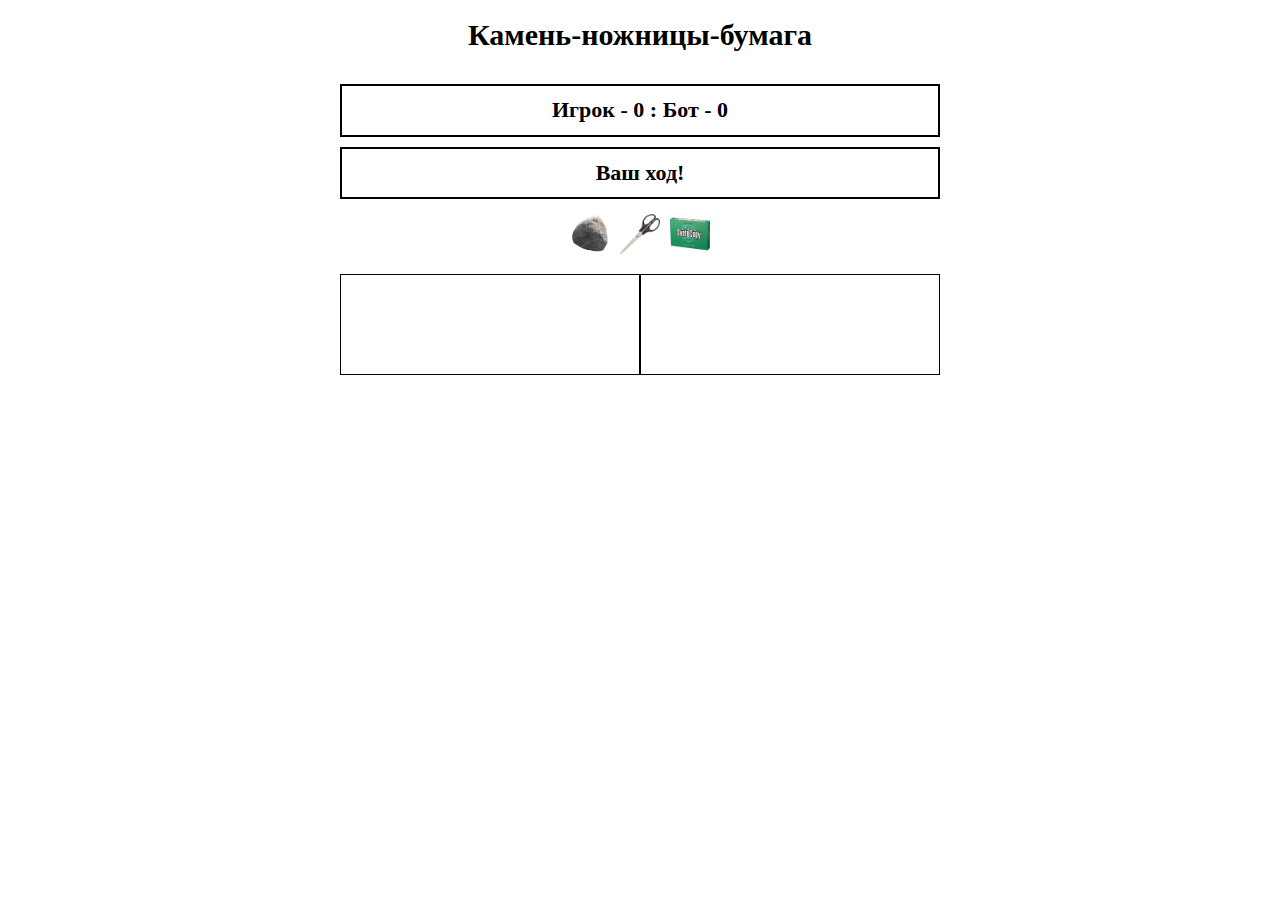
==== qagame/index.html @ 39581d02 "Add files via upload" ====
<!DOCTYPE html>
<html lang="ru">
<head>
	<meta charset="UTF-8">
	<meta name="viewport" content="width=device-width, initial-scale=1.0">
	<meta http-equiv="Cache-Control" content="no-cache">
	<title>Камень-ножницы-бумага</title>
	<link rel="stylesheet" href="style.css">
	<script defer src="script.js"></script>
</head>
<body>
	<div class="wrapper">
		<h1>Камень-ножницы-бумага</h1>
		<div class="score">
			Игрок - 0 : Бот - 0
		</div>
		<div class="info">
			Ваш ход!
		</div>
		<div class="choice-item">
			<div class="choice-item__item" data-id="0">
				<img src="stone.png">
			</div>
			<div class="choice-item__item" data-id="1">
				<img src="scissors.png">
			</div>
			<div class="choice-item__item" data-id="2">
				<img src="papper.png">
			</div>
		</div>
		<div class="container">
			<div class="user-side">
				<div class="item"></div>
			</div>
			<div class="bot-side">
				<div class="item"></div>
			</div>
		</div>
	</div>
</body>
</html>
---- qagame/style.css ----
*, *::before, *::after {
    margin: 0;
    padding: 0;
    box-sizing: border-box;
}
body {
    position: relative;
    overflow: hidden;
    overflow-y: auto;
         
}
.wrapper {
    width: 600px;
    max-width: calc(100% - 30px);
    margin: 0 auto;
    padding-top: 15px;
}
h1 {
    margin-bottom: 30px;
    text-align: center;
    line-height: 1.3;
    font-size: 30px;
    word-wrap: break-word;
}
.score {
    margin-bottom: 10px;
    padding: 10px;
    border: 2px solid black;
    text-align: center;
    font-size: 22px;
    word-wrap: break-word;
    line-height: 1.3;
    font-weight: bold;
}
.info {
    margin-bottom: 10px;
    padding: 10px;
    border: 2px solid black;
    text-align: center;
    font-size: 22px;
    word-wrap: break-word;
    line-height: 1.3;
    font-weight: bold;
}
.container {
    display: flex;
    justify-content: center;
    align-items: center;
}
.user-side {
    display: flex;
    justify-content: center;
    width: 50%;
    border: 1px solid black;
}
.bot-side {
    display: flex;
    justify-content: center;
    width: 50%;   
    border: 1px solid black;
}
.choice-item {
    display: flex;
    justify-content: center;
    margin-bottom: 10px;
}
.choice-item__item {
    padding: 5px;
    width: 50px;
    aspect-ratio: 1 / 1;
    object-fit: cover;
    cursor: pointer;
}
.choice-item__item:hover {
    border: 1px solid black;
}
.choice-item__item img{
    object-fit: cover;
    width: 100%;
}
.item {
    padding: 5px;
    width: 33.33%;
    aspect-ratio: 1 / 1;
    object-fit: cover;
}
.item img {
    object-fit: cover;
    width: 100%;
}
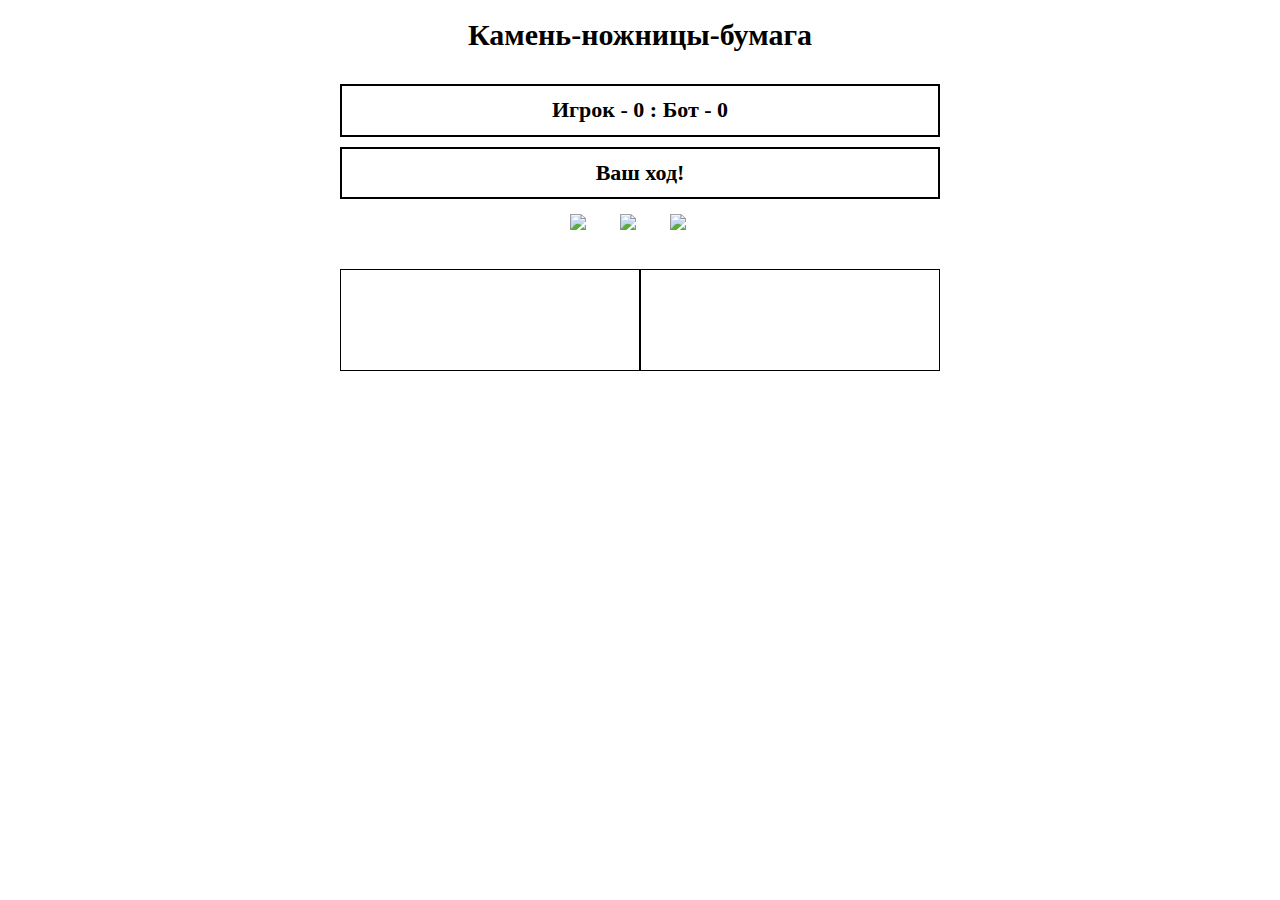
==== commit 25f17e38: "Create index.html" ====
--- a/qagame/index.html
+++ b/qagame/index.html
@@ -1,41 +1,41 @@
-<!DOCTYPE html>
-<html lang="ru">
-<head>
-	<meta charset="UTF-8">
-	<meta name="viewport" content="width=device-width, initial-scale=1.0">
-	<meta http-equiv="Cache-Control" content="no-cache">
-	<title>Камень-ножницы-бумага</title>
-	<link rel="stylesheet" href="style.css">
-	<script defer src="script.js"></script>
-</head>
-<body>
-	<div class="wrapper">
-		<h1>Камень-ножницы-бумага</h1>
-		<div class="score">
-			Игрок - 0 : Бот - 0
-		</div>
-		<div class="info">
-			Ваш ход!
-		</div>
-		<div class="choice-item">
-			<div class="choice-item__item" data-id="0">
-				<img src="stone.png">
-			</div>
-			<div class="choice-item__item" data-id="1">
-				<img src="scissors.png">
-			</div>
-			<div class="choice-item__item" data-id="2">
-				<img src="papper.png">
-			</div>
-		</div>
-		<div class="container">
-			<div class="user-side">
-				<div class="item"></div>
-			</div>
-			<div class="bot-side">
-				<div class="item"></div>
-			</div>
-		</div>
-	</div>
-</body>
-</html>+<!DOCTYPE html>
+<html lang="ru">
+<head>
+	<meta charset="UTF-8">
+	<meta name="viewport" content="width=device-width, initial-scale=1.0">
+	<meta http-equiv="Cache-Control" content="no-cache">
+	<title>Камень-ножницы-бумага</title>
+	<link rel="stylesheet" href="style.css">
+	<script defer src="script.js"></script>
+</head>
+<body>
+	<div class="wrapper">
+		<h1>Камень-ножницы-бумага</h1>
+		<div class="score">
+			Игрок - 0 : Бот - 0
+		</div>
+		<div class="info">
+			Ваш ход!
+		</div>
+		<div class="choice-item">
+			<div class="choice-item__item" data-id="0">
+				<img src="stone.png">
+			</div>
+			<div class="choice-item__item" data-id="1">
+				<img src="scissors.png">
+			</div>
+			<div class="choice-item__item" data-id="2">
+				<img src="papper.png">
+			</div>
+		</div>
+		<div class="container">
+			<div class="user-side">
+				<div class="item"></div>
+			</div>
+			<div class="bot-side">
+				<div class="item"></div>
+			</div>
+		</div>
+	</div>
+</body>
+</html>
--- a/qagame/style.css
+++ b/qagame/style.css
@@ -1,90 +1,90 @@
-*, *::before, *::after {
-    margin: 0;
-    padding: 0;
-    box-sizing: border-box;
-}
-body {
-    position: relative;
-    overflow: hidden;
-    overflow-y: auto;
-         
-}
-.wrapper {
-    width: 600px;
-    max-width: calc(100% - 30px);
-    margin: 0 auto;
-    padding-top: 15px;
-}
-h1 {
-    margin-bottom: 30px;
-    text-align: center;
-    line-height: 1.3;
-    font-size: 30px;
-    word-wrap: break-word;
-}
-.score {
-    margin-bottom: 10px;
-    padding: 10px;
-    border: 2px solid black;
-    text-align: center;
-    font-size: 22px;
-    word-wrap: break-word;
-    line-height: 1.3;
-    font-weight: bold;
-}
-.info {
-    margin-bottom: 10px;
-    padding: 10px;
-    border: 2px solid black;
-    text-align: center;
-    font-size: 22px;
-    word-wrap: break-word;
-    line-height: 1.3;
-    font-weight: bold;
-}
-.container {
-    display: flex;
-    justify-content: center;
-    align-items: center;
-}
-.user-side {
-    display: flex;
-    justify-content: center;
-    width: 50%;
-    border: 1px solid black;
-}
-.bot-side {
-    display: flex;
-    justify-content: center;
-    width: 50%;   
-    border: 1px solid black;
-}
-.choice-item {
-    display: flex;
-    justify-content: center;
-    margin-bottom: 10px;
-}
-.choice-item__item {
-    padding: 5px;
-    width: 50px;
-    aspect-ratio: 1 / 1;
-    object-fit: cover;
-    cursor: pointer;
-}
-.choice-item__item:hover {
-    border: 1px solid black;
-}
-.choice-item__item img{
-    object-fit: cover;
-    width: 100%;
-}
-.item {
-    padding: 5px;
-    width: 33.33%;
-    aspect-ratio: 1 / 1;
-    object-fit: cover;
-}
-.item img {
-    object-fit: cover;
-    width: 100%;
-}+*, *::before, *::after {
+    margin: 0;
+    padding: 0;
+    box-sizing: border-box;
+}
+body {
+    position: relative;
+    overflow: hidden;
+    overflow-y: auto;
+         
+}
+.wrapper {
+    width: 600px;
+    max-width: calc(100% - 30px);
+    margin: 0 auto;
+    padding-top: 15px;
+}
+h1 {
+    margin-bottom: 30px;
+    text-align: center;
+    line-height: 1.3;
+    font-size: 30px;
+    word-wrap: break-word;
+}
+.score {
+    margin-bottom: 10px;
+    padding: 10px;
+    border: 2px solid black;
+    text-align: center;
+    font-size: 22px;
+    word-wrap: break-word;
+    line-height: 1.3;
+    font-weight: bold;
+}
+.info {
+    margin-bottom: 10px;
+    padding: 10px;
+    border: 2px solid black;
+    text-align: center;
+    font-size: 22px;
+    word-wrap: break-word;
+    line-height: 1.3;
+    font-weight: bold;
+}
+.container {
+    display: flex;
+    justify-content: center;
+    align-items: center;
+}
+.user-side {
+    display: flex;
+    justify-content: center;
+    width: 50%;
+    border: 1px solid black;
+}
+.bot-side {
+    display: flex;
+    justify-content: center;
+    width: 50%;   
+    border: 1px solid black;
+}
+.choice-item {
+    display: flex;
+    justify-content: center;
+    margin-bottom: 10px;
+}
+.choice-item__item {
+    padding: 5px;
+    width: 50px;
+    aspect-ratio: 1 / 1;
+    object-fit: cover;
+    cursor: pointer;
+}
+.choice-item__item:hover {
+    border: 1px solid black;
+}
+.choice-item__item img{
+    object-fit: cover;
+    width: 100%;
+}
+.item {
+    padding: 5px;
+    width: 33.33%;
+    aspect-ratio: 1 / 1;
+    object-fit: cover;
+}
+.item img {
+    object-fit: cover;
+    width: 100%;
+}
